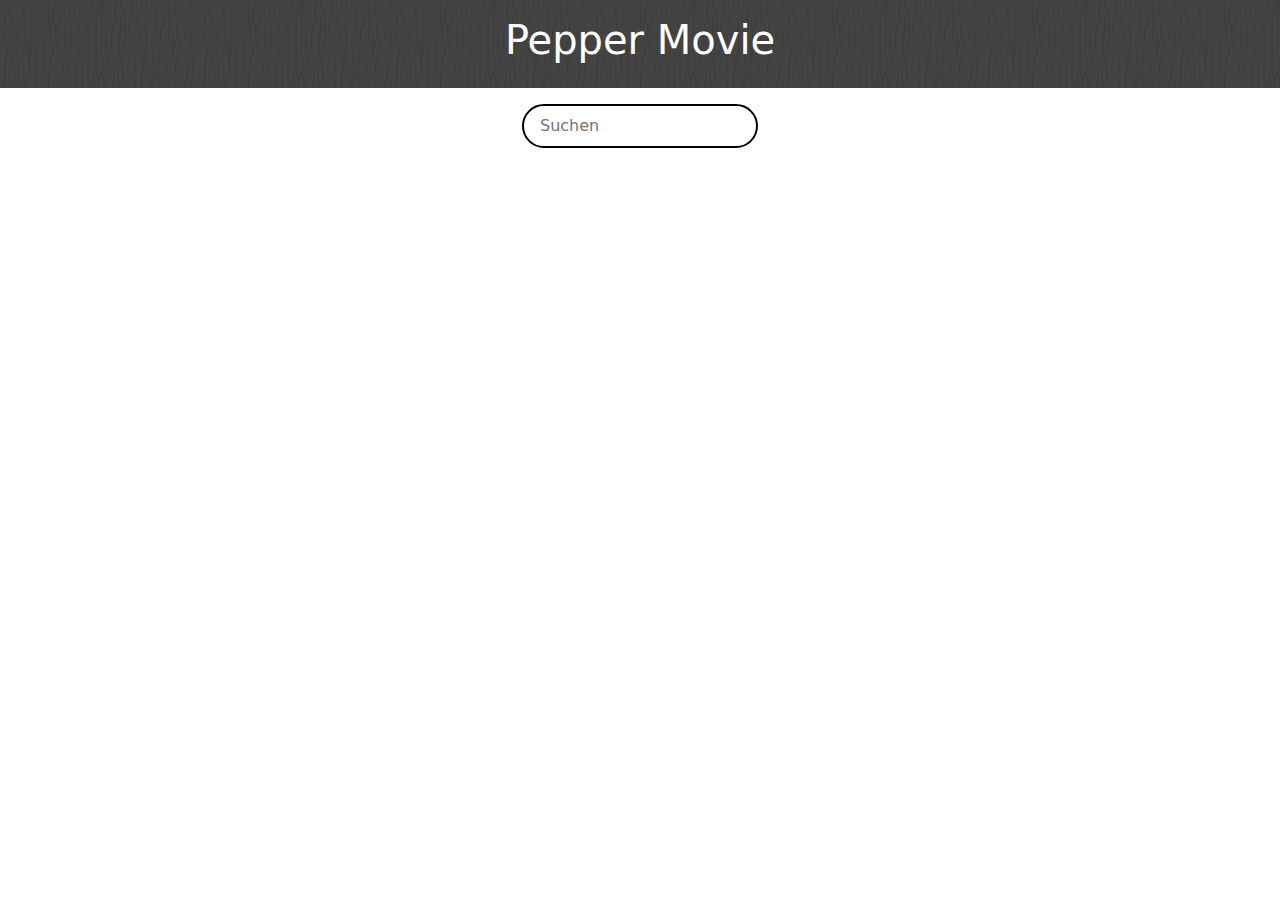
==== index.html @ d190f681 "first commit" ====
<!DOCTYPE html>
<html lang="en">
  <head>
    <meta charset="UTF-8" />
    <meta http-equiv="X-UA-Compatible" content="IE=edge" />
    <meta name="viewport" content="width=device-width, initial-scale=1.0" />
    <title>Document</title>
    <link rel="stylesheet" href="style.css" />
    <!-- Latest compiled and minified CSS -->
    <link
      href="https://cdn.jsdelivr.net/npm/bootstrap@5.1.3/dist/css/bootstrap.min.css"
      rel="stylesheet"
    />

    <!-- Latest compiled JavaScript -->
    <script src="https://cdn.jsdelivr.net/npm/bootstrap@5.1.3/dist/js/bootstrap.bundle.min.js"></script>
  </head>
  <body>
    <div>
      <nav class="inner text-white text-center pt-3 pb-3">
          <h1>Pepper Movie</h1>
      </nav>
    </div>

    <div class="text-center mt-3 mb-3">
      <input type="text" name="" id="search" placeholder="Suchen" />
    </div>

    <div class="container">
      <div class="slider"></div>
    </div>

    <script src="script.js"></script>
  </body>
</html>
---- style.css ----
#search {
  border: 2px solid;
  border-radius: 50px;
  padding: 0.5rem 1rem;
}

.inner {
  background: #3e3e3e url(imgs/textur.png) repeat-x;
}

.grid {
  padding: 3em;
  padding-left: 170px;
  display: grid;
  grid-template-columns: repeat(auto-fit, minmax(300px, 1fr));
}

.column {
  margin-left: 3rem;
}

.img-empty {
  width: 300px;
  height: 450px;
}

#home{
    top: 100;
    left: 100;
    width: 50px !important;
    cursor: pointer;
  }
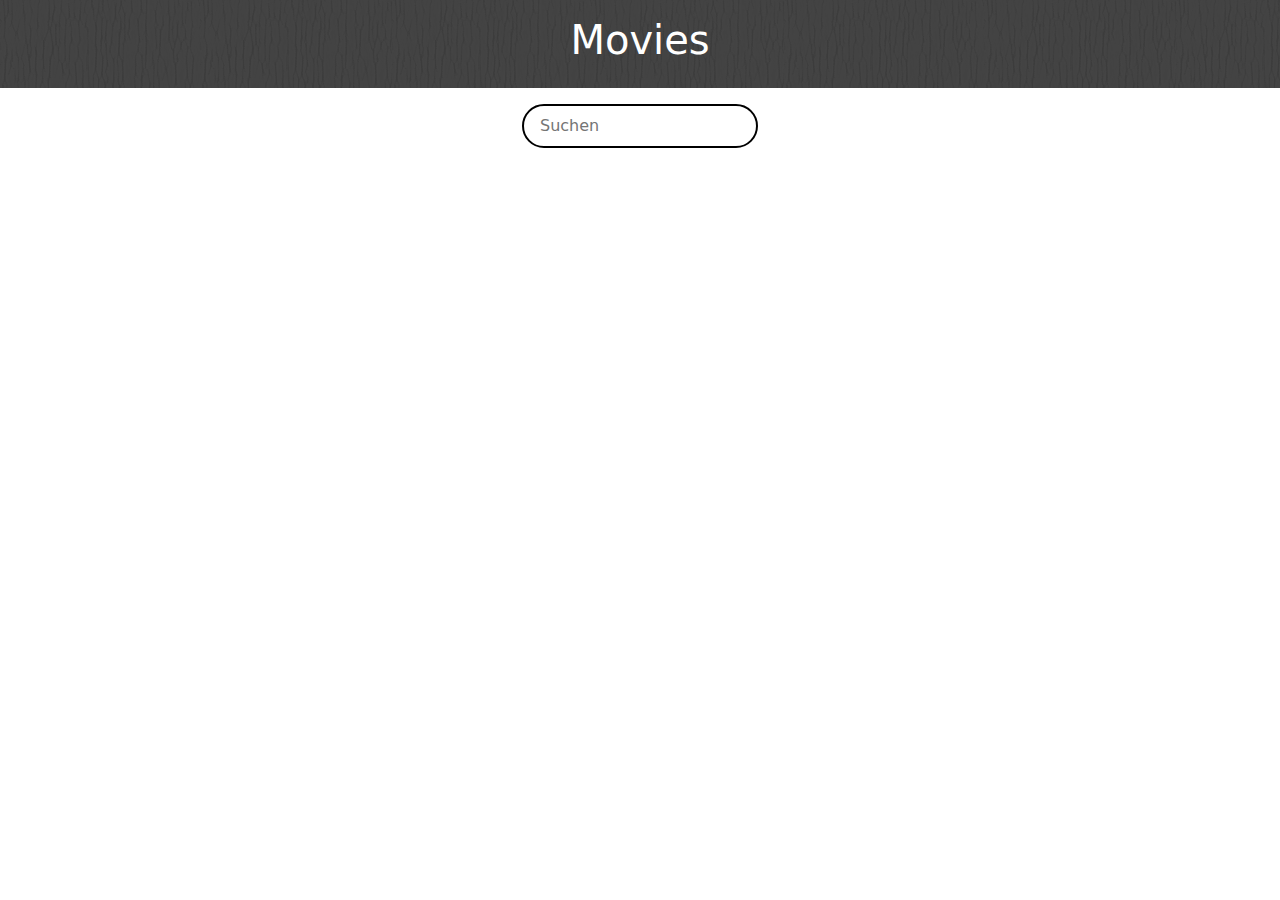
==== commit 7f639f57: "push" ====
--- a/index.html
+++ b/index.html
@@ -4,7 +4,7 @@
     <meta charset="UTF-8" />
     <meta http-equiv="X-UA-Compatible" content="IE=edge" />
     <meta name="viewport" content="width=device-width, initial-scale=1.0" />
-    <title>Document</title>
+    <title>Movies</title>
     <link rel="stylesheet" href="style.css" />
     <!-- Latest compiled and minified CSS -->
     <link
@@ -18,7 +18,7 @@
   <body>
     <div>
       <nav class="inner text-white text-center pt-3 pb-3">
-          <h1>Pepper Movie</h1>
+          <h1>Movies</h1>
       </nav>
     </div>
 
@@ -26,8 +26,8 @@
       <input type="text" name="" id="search" placeholder="Suchen" />
     </div>
 
-    <div class="container">
-      <div class="slider"></div>
+    <div class="cont">
+      <div class="grid"></div>
     </div>
 
     <script src="script.js"></script>
--- a/style.css
+++ b/style.css
@@ -8,20 +8,21 @@
   background: #3e3e3e url(imgs/textur.png) repeat-x;
 }
 
-.grid {
-  padding: 3em;
-  padding-left: 170px;
-  display: grid;
-  grid-template-columns: repeat(auto-fit, minmax(300px, 1fr));
-}
-
-.column {
-  margin-left: 3rem;
-}
-
 .img-empty {
   width: 300px;
   height: 450px;
+}
+
+.grid{
+  display: grid;
+  grid-template-columns: repeat(auto-fit, minmax(350px, 1fr));
+  grid-gap: 1rem;
+  grid-auto-rows: minmax(100px, auto);
+}
+
+.grid .com{
+  justify-content: center !important;
+  text-align: center !important;
 }
 
 #home{
